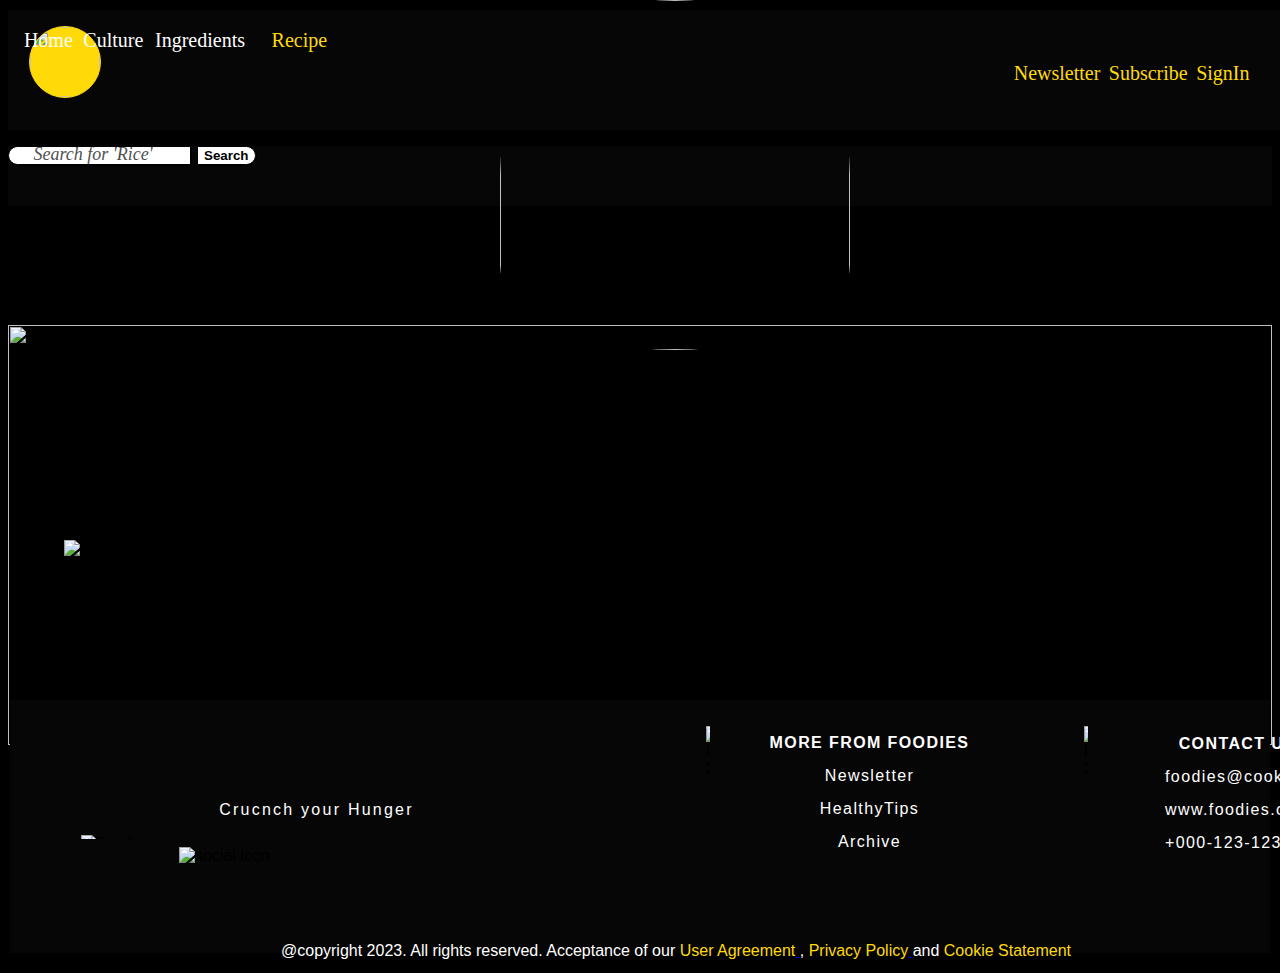
==== Recipe1.html @ 0ddc1926 "Add files via upload" ====
<!DOCTYPE html>
<html lang="en">
    <head>
        <meta charset="UTF-8">
        <meta http-equiv="X-UA-Compatible" content="IE=edge">
        <meta name="viewport" content="width=device-width, initial-scale=1.0">
        <title>foodies</title>
        <link
          href="https://cdn.jsdelivr.net/npm/bootstrap@5.3.0-alpha1/dist/css/bootstrap.min.css"
          rel="stylesheet"
          integrity="sha384-GLhlTQ8iRABdZLl6O3oVMWSktQOp6b7In1Zl3/Jr59b6EGGoI1aFkw7cmDA6j6gD"
          crossorigin="anonymous"
        />
        <link rel="stylesheet" href="./Recipe.css"/>
    </head>
    <body>
        <div class="container">
            <header>
                <div class="float-left">
                    <img 
                        src=".//Images/image-9@2x.png" 
                        alt="" 
                        class="user"
                    />
                </div>
                <div>
                    <img 
                        src=".//Images/logo.png" 
                        alt="" 
                        class="logo" 
                    />
                </div>
                <div class="lists">
                    <ul class="header-rightSide">
                        <li><a href="http://"> Newsletter</a></li>
                        <li><a href="http://">Subscribe</a></li>
                        <li><a href="http://">SignIn</a></li>
                    </ul>
                </div>
            </header>
            <nav class="navbar navbar-expand-lg">
                <div class="container-fluid">
                    <ul class="navigation">
                        <li> 
                            <a class="navbar-home navitems"  href="./Home.html">Home</a> 
                        </li>
                        <li> 
                            <a class="navbar-culture navitems" href="./Culture.html">Culture</a> 
                        </li>
                        <li> 
                            <a class="navbar-ingredients navitems" href="./Ingredient.html">Ingredients</a> 
                        </li>
                        <li>
                            <a class="navbar-recipe navitems" href="./Recipe.html">Recipe</a>
                        </li>
                    </ul>
                    <form class="d-flex" role="search">
                        <input class="form-control me-2" 
                            type="search" 
                            placeholder="Search for 'Rice'" 
                            aria-label="Search"
                        />
                        <button class="btn btn-outline-success" type="submit">Search </button>
                    </form>
                </div>
            </nav>
            <main>
                <div class="main">
                    <h1 class="apetit" id="para-text">BON APPÉTIT!</h1>
                    <h4 class="delicious-meal">Everything you need for a delicious meal</h4>
                    <div class="container">
                        <div class="myRecipe">
                            <img src=".//Images/Recipe.jpg" style="width: 100%;" height="420px">
                            <div class="centered">RECIPE</div>
                            <div class="centered-2">Enjoy it!</div>
                        </div>
                        <a class="prev" onclick="plusSlides(-1)">&#10094;</a>
                        <a class="next" onclick="plusSlides(1)">&#10095;</a>
                        <div class="dots">
                            <div class="ellipse-6 ellipse-1"></div>
                            <div class="ellipse ellipse-1"></div>
                            <div class="ellipse ellipse-1"></div>
                        </div>
                    </div>
                </div>        
            </main>
            <footer class="footer">
                <div class="overlap-group1-2">
                   <div class="footer-1"></div>
                       <p class="copyright">
                           <span class="inraiserif-normal"> @copyright 2023. All rights reserved. Acceptance of our </span>
                           <a href="http://">
                               <span class="span-1">User Agreement</span>
                           </a>
                           <span class="inraiserif-normal"> , </span>
                           <a href="http://">
                               <span class="span-1">Privacy Policy</span>
                           </a>
                           <span class="inraiserif-normal"> and </span>
                           <a href="http://">
                               <span class="span-1">Cookie Statement</span>
                           </a>
                       </p>
                       <img 
                           src=".//Images/line-1.svg" 
                           alt="line 1"   
                           class="line-1"
                       />
                       <img 
                           src=".//Images/line-2.svg" 
                           alt="line 2" 
                           class="line-2"
                       />
                       <img 
                           src=".//Images/logo-1.png" 
                           alt="logo" 
                           class="logo-1" 
                       />
                       <div class="left-side">
                           <div class="crunch valign-text-middle">Crucnch your Hunger</div>
                           <img 
                               src=".//Images/social-icon@2x.png" 
                               alt="social icon"
                               class="social-icon"
                           />
                       </div>
                       <div class="right-side">
                           <div class="moreinfo">
                               <div class="more-from-foodies valign-text-midle inter-bold-romance-20px">MORE FROM FOODIES</div>
                               <div class="newsletter-1 valign-text-midle inter-bold-romance-20px">Newsletter</div>
                               <div class="healthy-tips valign-text-midle inter-bold-romance-20px">HealthyTips</div>
                               <div class="archive valign-text-midle inter-bold-romance-20px">Archive</div>
                           </div>
                           <img 
                               src=".//Images/line-2.svg" 
                               alt="line 3" 
                               class="line-3"
                           />
                           <div class="contact-us">
                               <div class="contact-us-1 valign-text-middle inter-bold-romance-20px">CONTACT US</div>
                               <div class="foodiescookorg valign-text-middle inter-light-romance-20px">foodies@cook.org</div>
                               <div class="wwwfoodiescom valign-text-middle inter-light-romance-20px">www.foodies.com</div>
                               <div class="text-1 valign-text-middle inter-light-romance-20px">+000-123-1234</div>
                           </div>
                       </div>
                   </div>
            </footer>
        </div>
        <script src="./home.js"></script>
        <script src="./Ingredient.js"></script>
    </body>
</html>
---- Recipe.css ----
body {
    background-color: rgb(0, 0, 0);
    font-family: "Trebuchet MS", "Lucida Sans Unicode", "Lucida Grande",
      "Lucida Sans", Arial, sans-serif;
}
.container {
    /* align-items: flex-end;
    background-color: black;
    border: 1px none;
    display: flex;
    flex-direction: column;
    gap: 15px;
    height: 1024px;
    padding: 0 22px;
    width: 1440px; */
    max-width: 1340px;
}
/* HEADER CSS */
header {
    background-color: #060606;
    width: 100%;
    height: 100px;
    margin-top: 10px;
    padding: 10px 10px;
}
.user {
    width: 70px;
    height: 70px;
    position: absolute;
    top: 25.5px;
    left: 2.23%;
    right: 90.86%;
    border: 1px solid #ffda08;
    border-radius: 50px;
    background-color: #ffda08;
    /* // margin: 35.12%, 90.86%, 46.45%, 2.23%; */
}
img.logo {
    height: 350px;
    width: 350px;
    position: absolute;
    /* left: 31.25%;
    right: 31.25%; */
    top: 0%;
    padding-bottom: 90px;
    left: 500px;
    border-radius: 400px;
}
.header-rightSide {
    position: absolute;
    right: 2.23%;
    top: 45px;
    bottom: 52.78%;
}
.header-rightSide li {
    display: inline;
}
.header-rightSide a {
    color: #ffda08;
    text-decoration: none;
    font-family: "Inter";
    font-style: normal;
    font-size: 20px;
    line-height: 24px;
    padding: 2px;
}
.header-rightSide a:hover {
    color: white;
    text-decoration: underline;
}

/* NAVGATION-BAR CSS */

.container-fluid {
    background-color: #060606;
    height: 60px;
}
.navigation li {
    text-align: center;
    display: inline;
    font-family: "Inter";
    font-style: normal;
    font-size: 20px;
    line-height: 4;
}
.navbar-home {
    color: white;
    position: absolute;
    width: 66.7px;
    height: 24px;
    left: 10px;
    top: 0px;
    text-decoration: none;
    padding: 0px 5px;
}
.navbar-culture {
    color: white;
    position: absolute;
    width: 66.7px;
    height: 24px;
    left: 75px;
    top: 0px;
    text-decoration: none;
    padding: 0px 5px;
}
.navbar-ingredients {
    color: white;
    position: absolute;
    width: 66.7px;
    height: 24px;
    left: 150px;
    top: 0px;
    text-decoration: none;
    padding: 0px 5px;
}
.navbar-recipe {
    color: #ffda08;
    position: absolute;
    width: 66.7px;
    height: 24px;
    left: 261px;
    top: 0px;
    text-decoration: none;
    padding: 0px 5px;
}
.navitems:hover {
    color: white;
    text-decoration: underline solid white;
    cursor: pointer;
}
/* .navigation li a:hover {
    text-decoration: underline;
} */
.form-control {
    text-align: center;
    background: #ffffff;
    border: 1px solid #000000;
    border-radius: 30px 0px 0px 30px;
    box-shadow: 1px 1px #000000;
}
::placeholder {
    color: black;
    font-size: 18px;
    font-family: "Inter";
    opacity: 70%;
    font-style: italic;
}
.btn {
    color: black;
    background: #ffffff;
    border: 1px solid #000000;
    border-radius: 0px 30px 30px 0px;
    font-weight: bold;
    box-shadow: 1px 1px #000000;
}
.btn:hover {
    color: white;
    background-color: #060606;
    border: 1px solid white;
}
.form-control:hover {
    border: 1px solid white;
    box-shadow: none;
}
.me-2 {
    margin-right: 0.1rem !important;
}
  
/* BODY CSS */
.body {
    align-items: flex-end;
    display: flex;
    height: 420px;
    left: 10px;
    max-width: 1250px;
    position: absolute;
    top: 245px;
}
.flex-col {
    align-items: center;
    display: flex;
    flex-direction: column;
    gap: 18px;
    margin-left: 80px;
    min-height: 496px;
    width: 475px;
}
.overlap-group-3 {
    height: 69px;
    position: relative;
    width: 475px;
    top: 10px;
}
.title {
    /* color: white;
    font-family: var(--font-family-jockey-one);
    font-size: 30px;
    font-weight: 400;
    height: 58px;
    /* left: 80px; */
    /* letter-spacing: 3.36px;
    line-height: 57.6px;
    position: absolute;
    text-align: center;
    top: 0;
    white-space: nowrap; */
  
    text-align: center;
    color: white;
    font-family: var(--font-family-jockey-one);
    font-size: 30px;
    font-weight: 400;
    letter-spacing: 3.36px;
    white-space: nowrap;
    /* line-height: 2; */
}
.stuff {
    /* color: white;
    height: 24px;
    left: 60px;
    letter-spacing: 1.4px;
    line-height: 24px;
    position: absolute;
    text-align: center;
    top: 45px;
    white-space: nowrap;
    font-size: 20px; */
    color: #ffffff;
    text-align: center;
    letter-spacing: 1.4px;
    white-space: nowrap;
    font-size: 20px;
}
.vegan-food {
    align-items: center;
    display: flex;
    flex-direction: column;
    gap: 14px;
    margin-left: 40px;
    min-height: 409px;
    width: 412px;
}
.overlap-group2 {
    align-items: center;
    background-image: url("./Images/Vegan.png");
    background-position: 50% 50%;
    background-size: cover;
    display: flex;
    flex-direction: column;
    gap: 21px;
    margin-right: 4px;
    min-height: 339px;
    padding: 48px 0;
    width: 408px;
}
.lorem-ipsum-dolor-si {
    color: #ffffff;
    letter-spacing: 0;
    line-height: normal;
    min-height: 144px;
    text-align: justify;
    width: 284px;
}
.container .address-3 {
    letter-spacing: 0;
    line-height: normal;
    min-height: 29px;
}
.address-1 {
    font-size: 24px;
    text-align: center;
    color: #ffffff;
    margin-right: 26px;
    min-width: 106px;
}
.overlap-group-4 {
    align-items: flex-end;
    background-image: url(".//Images/rectangle-2-1.svg");
    background-size: 100% 100%;
    display: flex;
    height: 56px;
    justify-content: flex-end;
    margin-left: 34px;
    min-width: 152px;
    padding: 16px 3px;
}
.read-more {
    color: white;
    letter-spacing: 0;
    line-height: normal;
    min-height: 23px;
    width: 129px;
    font-size: 18px;
    font-weight: bolder;
}
.overlap-group4 {
    height: 409px;
    position: relative;
    width: 418px;
}
.left-nav-icon {
    align-items: flex-end;
    background-color: #ffda08;
    border-radius: 35px 35px;
    display: flex;
    height: 56px;
    justify-content: flex-end;
    left: -7px;
    min-width: 71px;
    padding: 9px 15.6px;
    position: absolute;
    top: 134px;
    transform: rotate(-89.1deg);
}
.rectangle-2 {
    height: 36px;
    transform: rotate(89.1deg);
    width: 36px;
}
.traditional-food {
    align-items: center;
    display: flex;
    flex-direction: column;
    gap: 14px;
    left: 8px;
    min-height: 409px;
    position: absolute;
    top: 0;
    width: 410px;
}
.overlap-group1 {
    align-items: flex-end;
    background-image: url(".//Images/rectangle-2.svg");
    background-size: 100% 100%;
    display: flex;
    height: 56px;
    justify-content: flex-end;
    margin-left: 4px;
    min-width: 152px;
    padding: 16px 3px;
}
.overlap-group-2 {
    align-items: center;
    background-image: url(".//Images/Traditional.jpg");
    background-position: 50% 50%;
    background-size: cover;
    display: flex;
    flex-direction: column;
    gap: 21px;
    min-height: 339px;
    padding: 48px 0;
    width: 410px;
}
.address {
    font-size: 24px;
    color: #ffffff;
    text-align: center;
    letter-spacing: 0;
    line-height: normal;
    min-height: 29px;
    min-width: 132px;
}
.overlap-group3 {
    height: 409px;
    margin-left: 25px;
    position: relative;
    width: 415px;
}
.right-nav-icon {
    align-items: flex-end;
    background-color: #ffda08;
    border-radius: 35px 35px;
    display: flex;
    height: 56px;
    justify-content: flex-end;
    left: 351px;
    min-width: 71px;
    padding: 9px 15.6px;
    position: absolute;
    top: 136px;
    transform: rotate(-90.79deg);
}
.rectangle-2-1 {
    height: 36px;
    transform: rotate(90.79deg);
    width: 36px;
}
.dessert {
    align-items: center;
    display: flex;
    flex-direction: column;
    gap: 14px;
    left: 0;
    min-height: 409px;
    position: absolute;
    top: 0;
    width: 410px;
}
.overlap-group-5 {
    align-items: flex-end;
    background-image: url(".//Images/rectangle-2-2.svg");
    background-position: 100% 100%;
    display: flex;
    height: 56px;
    justify-content: flex-end;
    margin-right: 16px;
    min-width: 152px;
    padding: 16px 3px;
}
.overlap-group1-1 {
    align-items: flex-start;
    background-image: url(".//Images/Dessert.jpg");
    background-position: 50% 50%;
    background-size: cover;
    display: flex;
    flex-direction: column;
    gap: 21px;
    min-height: 339px;
    padding: 41px 61px;
    width: 410px;
}
.address-2 {
    font-size: 24px;
    text-align: center;
    color: #ffffff;
    align-self: flex-end;
    margin-right: 50px;
    min-width: 166px;
}
  
/* FOOTER CSS */

.footer {
    align-items: flex-start;
    align-self: center;
    background-color: #060606;
    display: flex;
    flex-direction: row;
    flex-shrink: 1;
    height: 253px;
    justify-content: flex-start;
    /* margin: 0px 0px; */
    position: absolute;
    top: 700px;
    right: 10px;
    left: 10px;
    /* min-width: 1389px;
    margin-right: 3px; */
    /* width: auto; */
}
.overlap-group1-2 {
    /* height: 43px; */
    margin-top: -160px;
    position: relative;
    width: 1340px;
}
.logo-1 {
    height: 433px;
    left: 54px;
    object-fit: cover;
    position: absolute;
    top: 0;
    width: 500px;
}
.left-side {
    align-items: flex-start;
    display: flex;
    flex-direction: column;
    gap: 18px;
    left: 169px;
    min-height: 108px;
    position: absolute;
    top: 251px;
    width: 274px;
}
.crunch {
    color: white;
    font-family: var(--font-family-jockey-one);
    font-size: var(--font-size-xxx1);
    font-weight: 400;
    height: 38px;
    letter-spacing: 2.24px;
    line-height: 38.4px;
    margin-left: 1px;
    min-width: 273px;
    text-align: center;
    white-space: nowrap;
}
.valign-text-middle {
    display: flex;
    flex-direction: column;
    justify-content: center;
}
.social-icon {
    height: 51px;
    width: 260px;
}
.right-side {
    align-items: center;
    display: flex;
    height: 139px;
    left: 740px;
    min-width: 605px;
    position: absolute;
    top: 186px;
}
.moreinfo {
    color: white;
    align-items: flex-start;
    display: flex;
    flex-direction: column;
    gap: 7px;
    margin-bottom: 3.85px;
    min-height: 124px;
    width: 247px;
}
.archive {
    height: 26px;
    letter-spacing: 1.4px;
    line-height: 24px;
    text-align: center;
    white-space: nowrap;
    width: 239px;
}
.healthy-tips {
    height: 26px;
    letter-spacing: 1.4px;
    line-height: 24px;
    text-align: center;
    white-space: nowrap;
    width: 239px;
}
.newsletter-1 {
    height: 26px;
    letter-spacing: 1.4px;
    line-height: 24px;
    text-align: center;
    white-space: nowrap;
    width: 239px;
}
.more-from-foodies {
    height: 26px;
    letter-spacing: 1.4px;
    line-height: 24px;
    text-align: center;
    white-space: nowrap;
    width: 239px;
    font-weight: bold;
}
.line-3 {
    height: 139px;
    margin-left: 87px;
    width: 4px;
}
.contact-us {
    color: white;
    align-items: flex-start;
    display: flex;
    flex-direction: column;
    gap: 7px;
    margin-bottom: 3.85px;
    margin-left: 77px;
    min-height: 124px;
    width: 198px;
}
.wwwfoodiescom {
    height: 26px;
    letter-spacing: 1.4px;
    line-height: 24px;
    white-space: nowrap;
}
.foodiescookorg {
    height: 26px;
    letter-spacing: 1.4px;
    line-height: 24px;
    white-space: nowrap;
}
.text-1 {
    height: 26px;
    letter-spacing: 1.4px;
    line-height: 24px;
    white-space: nowrap;
}
.contact-us-1 {
    height: 26px;
    letter-spacing: 1.4px;
    line-height: 24px;
    text-align: center;
    white-space: nowrap;
    width: 145px;
    font-weight: bold;
}
.copyright {
    color: white;
    left: 171px;
    letter-spacing: 0;
    line-height: normal;
    position: absolute;
    text-align: center;
    top: 386px;
    margin-left: 100px;
}
.span-1 {
    text-decoration: underline solid black;
    color: #ffda08;
    cursor: pointer;
}
.span-1:hover {
    text-decoration: underline solid white;
    color: white;
}
.line-1 {
    height: 4px;
    left: 71px;
    position: absolute;
    top: 295px;
    width: 495px;
}
.line-2 {
    height: 139px;
    left: 696px;
    position: absolute;
    top: 186px;
    width: 4px;
}
.footer-1 {
    background-color: var(--midnight-moss);
    height: 200px;
    left: 0;
    right: 10px;
    position: absolute;
    top: 169px;
    width: 1340px;
}
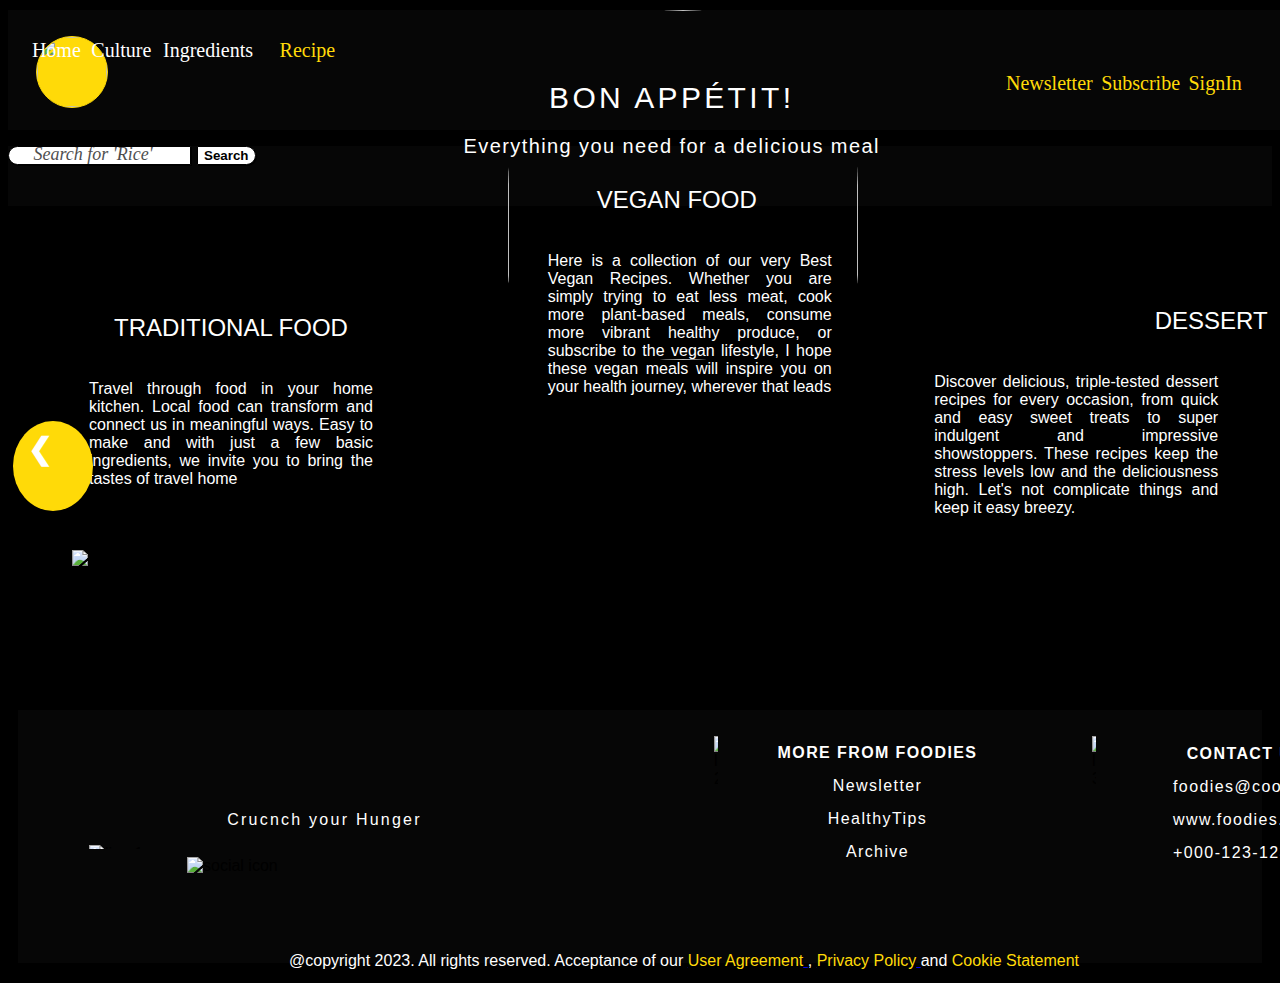
==== commit 1699133d: "Add files via upload" ====
--- a/Recipe1.html
+++ b/Recipe1.html
@@ -64,89 +64,137 @@
                     </form>
                 </div>
             </nav>
-            <main>
-                <div class="main">
-                    <h1 class="apetit" id="para-text">BON APPÉTIT!</h1>
-                    <h4 class="delicious-meal">Everything you need for a delicious meal</h4>
-                    <div class="container">
-                        <div class="myRecipe">
-                            <img src=".//Images/Recipe.jpg" style="width: 100%;" height="420px">
-                            <div class="centered">RECIPE</div>
-                            <div class="centered-2">Enjoy it!</div>
-                        </div>
-                        <a class="prev" onclick="plusSlides(-1)">&#10094;</a>
-                        <a class="next" onclick="plusSlides(1)">&#10095;</a>
-                        <div class="dots">
-                            <div class="ellipse-6 ellipse-1"></div>
-                            <div class="ellipse ellipse-1"></div>
-                            <div class="ellipse ellipse-1"></div>
-                        </div>
-                    </div>
-                </div>        
-            </main>
+            <div class="body">
+                <div class="overlap-group4">
+                    <div class="traditional-food">
+                        <div class="overlap-group-2">
+                            <div class="address inter-medium-white-24px">
+                                TRADITIONAL FOOD
+                            </div>
+                            <p class="lorem-ipsum-dolor-si inter-medium-white-16px">
+                                Travel through food in your home kitchen. 
+                                Local food can transform and connect us in meaningful ways.
+                                Easy to make and with just a few basic ingredients, 
+                                we invite you to bring the tastes of travel home
+                            </p>
+                        </div>
+                        <div class="overlap-group1">
+                            <a class="read-more roboto-medium-black-20px"  href="google.com">
+                                Read More...
+                            </a>
+                        </div>    
+                    </div>
+                    <a class="prev" href="./Recipe.html" onclick="plusSlides(-1)">&#10094;</a>
+                </div>
+                <div class="flex-col">
+                    <div class="overlap-group-3">
+                        <h1 class="title valign-text-middle" id="para-text">
+                            BON APPÉTIT!
+                        </h1>
+                        <p class="stuff valign-text-middle inter-bold-white-20px">
+                            Everything you need for a delicious meal
+                        </p>
+                    </div>
+                    <div class="vegan-food">
+                        <div class="overlap-group2">
+                            <div class="address-1 address-3 inter-medium-white-24px">
+                                VEGAN FOOD   
+                            </div>
+                            <p class="lorem-ipsum-dolor-si inter-medium-white-16px">
+                                Here is a collection of our very Best Vegan Recipes. 
+                                Whether you are simply trying to eat less meat, cook more plant-based meals, 
+                                consume more vibrant healthy produce, or subscribe to the vegan lifestyle, 
+                                I hope these vegan meals will inspire you on your health journey, 
+                                wherever that leads
+                            </p>
+                        </div>
+                        <div class="overlap-group-4">
+                            <div class="read-more roboto-medium-black-20px">Read More...</div>
+                        </div>
+                    </div>
+                </div>
+                <div class="overlap-group3">
+                    <div class="dessert">
+                        <div class="overlap-group1-1">
+                            <div class="address-2 address-3 inter-medium-white-24px">
+                                DESSERT
+                            </div>
+                            <p class="lorem-ipsum-dolor-si inter-medium-white-16px">
+                                Discover delicious, triple-tested dessert recipes for every occasion, 
+                                from quick and easy sweet treats to super indulgent and impressive showstoppers.
+                                These recipes keep the stress levels low and the deliciousness high. 
+                                Let's not complicate things and keep it easy breezy.
+                            </p>
+                        </div>
+                        <div class="overlap-group-5">
+                            <div class="read-more roboto-medium-black-20px">Read More...</div>
+                        </div>
+                    </div>
+                </div> 
+            </div>              
             <footer class="footer">
-                <div class="overlap-group1-2">
-                   <div class="footer-1"></div>
-                       <p class="copyright">
-                           <span class="inraiserif-normal"> @copyright 2023. All rights reserved. Acceptance of our </span>
-                           <a href="http://">
-                               <span class="span-1">User Agreement</span>
-                           </a>
-                           <span class="inraiserif-normal"> , </span>
-                           <a href="http://">
-                               <span class="span-1">Privacy Policy</span>
-                           </a>
-                           <span class="inraiserif-normal"> and </span>
-                           <a href="http://">
-                               <span class="span-1">Cookie Statement</span>
-                           </a>
-                       </p>
-                       <img 
-                           src=".//Images/line-1.svg" 
-                           alt="line 1"   
-                           class="line-1"
-                       />
-                       <img 
-                           src=".//Images/line-2.svg" 
-                           alt="line 2" 
-                           class="line-2"
-                       />
-                       <img 
-                           src=".//Images/logo-1.png" 
-                           alt="logo" 
-                           class="logo-1" 
-                       />
-                       <div class="left-side">
-                           <div class="crunch valign-text-middle">Crucnch your Hunger</div>
-                           <img 
-                               src=".//Images/social-icon@2x.png" 
-                               alt="social icon"
-                               class="social-icon"
-                           />
-                       </div>
-                       <div class="right-side">
-                           <div class="moreinfo">
-                               <div class="more-from-foodies valign-text-midle inter-bold-romance-20px">MORE FROM FOODIES</div>
-                               <div class="newsletter-1 valign-text-midle inter-bold-romance-20px">Newsletter</div>
-                               <div class="healthy-tips valign-text-midle inter-bold-romance-20px">HealthyTips</div>
-                               <div class="archive valign-text-midle inter-bold-romance-20px">Archive</div>
-                           </div>
-                           <img 
-                               src=".//Images/line-2.svg" 
-                               alt="line 3" 
-                               class="line-3"
-                           />
-                           <div class="contact-us">
-                               <div class="contact-us-1 valign-text-middle inter-bold-romance-20px">CONTACT US</div>
-                               <div class="foodiescookorg valign-text-middle inter-light-romance-20px">foodies@cook.org</div>
-                               <div class="wwwfoodiescom valign-text-middle inter-light-romance-20px">www.foodies.com</div>
-                               <div class="text-1 valign-text-middle inter-light-romance-20px">+000-123-1234</div>
-                           </div>
-                       </div>
-                   </div>
+             <div class="overlap-group1-2">
+                <div class="footer-1"></div>
+                    <p class="copyright">
+                        <span class="inraiserif-normal"> @copyright 2023. All rights reserved. Acceptance of our </span>
+                        <a href="http://">
+                            <span class="span-1">User Agreement</span>
+                        </a>
+                        <span class="inraiserif-normal"> , </span>
+                        <a href="http://">
+                            <span class="span-1">Privacy Policy</span>
+                        </a>
+                        <span class="inraiserif-normal"> and </span>
+                        <a href="http://">
+                            <span class="span-1">Cookie Statement</span>
+                        </a>
+                    </p>
+                    <img 
+                        src=".//Images/line-1.svg" 
+                        alt="line 1"   
+                        class="line-1"
+                    />
+                    <img 
+                        src=".//Images/line-2.svg" 
+                        alt="line 2" 
+                        class="line-2"
+                    />
+                    <img 
+                        src=".//Images/logo-1.png" 
+                        alt="logo" 
+                        class="logo-1" 
+                    />
+                    <div class="left-side">
+                        <div class="crunch valign-text-middle">Crucnch your Hunger</div>
+                        <img 
+                            src=".//Images/social-icon@2x.png" 
+                            alt="social icon"
+                            class="social-icon"
+                        />
+                    </div>
+                    <div class="right-side">
+                        <div class="moreinfo">
+                            <div class="more-from-foodies valign-text-midle inter-bold-romance-20px">MORE FROM FOODIES</div>
+                            <div class="newsletter-1 valign-text-midle inter-bold-romance-20px">Newsletter</div>
+                            <div class="healthy-tips valign-text-midle inter-bold-romance-20px">HealthyTips</div>
+                            <div class="archive valign-text-midle inter-bold-romance-20px">Archive</div>
+                        </div>
+                        <img 
+                            src=".//Images/line-2.svg" 
+                            alt="line 3" 
+                            class="line-3"
+                        />
+                        <div class="contact-us">
+                            <div class="contact-us-1 valign-text-middle inter-bold-romance-20px">CONTACT US</div>
+                            <div class="foodiescookorg valign-text-middle inter-light-romance-20px">foodies@cook.org</div>
+                            <div class="wwwfoodiescom valign-text-middle inter-light-romance-20px">www.foodies.com</div>
+                            <div class="text-1 valign-text-middle inter-light-romance-20px">+000-123-1234</div>
+                        </div>
+                    </div>
+                </div>
             </footer>
         </div>
-        <script src="./home.js"></script>
+        <script src="./Home.js"></script>
         <script src="./Ingredient.js"></script>
     </body>
-</html>
+</html>--- a/Recipe.css
+++ b/Recipe.css
@@ -282,10 +282,10 @@
     justify-content: flex-end;
     margin-left: 34px;
     min-width: 152px;
-    padding: 16px 3px;
+    padding: 16px 3px;;
 }
 .read-more {
-    color: white;
+    color: black;
     letter-spacing: 0;
     line-height: normal;
     min-height: 23px;
@@ -298,25 +298,6 @@
     position: relative;
     width: 418px;
 }
-.left-nav-icon {
-    align-items: flex-end;
-    background-color: #ffda08;
-    border-radius: 35px 35px;
-    display: flex;
-    height: 56px;
-    justify-content: flex-end;
-    left: -7px;
-    min-width: 71px;
-    padding: 9px 15.6px;
-    position: absolute;
-    top: 134px;
-    transform: rotate(-89.1deg);
-}
-.rectangle-2 {
-    height: 36px;
-    transform: rotate(89.1deg);
-    width: 36px;
-}
 .traditional-food {
     align-items: center;
     display: flex;
@@ -353,7 +334,7 @@
 }
 .address {
     font-size: 24px;
-    color: #ffffff;
+    color: white;
     text-align: center;
     letter-spacing: 0;
     line-height: normal;
@@ -366,25 +347,6 @@
     position: relative;
     width: 415px;
 }
-.right-nav-icon {
-    align-items: flex-end;
-    background-color: #ffda08;
-    border-radius: 35px 35px;
-    display: flex;
-    height: 56px;
-    justify-content: flex-end;
-    left: 351px;
-    min-width: 71px;
-    padding: 9px 15.6px;
-    position: absolute;
-    top: 136px;
-    transform: rotate(-90.79deg);
-}
-.rectangle-2-1 {
-    height: 36px;
-    transform: rotate(90.79deg);
-    width: 36px;
-}
 .dessert {
     align-items: center;
     display: flex;
@@ -427,7 +389,84 @@
     margin-right: 50px;
     min-width: 166px;
 }
+.container {
+    position: relative;
+}
+.apetit {
+    text-align: center;
+    color: white;
+    font-family: var(--font-family-jockey-one);
+    font-size: 30px;
+    font-weight: 400;
+    letter-spacing: 3.36px;
+    white-space: nowrap;
+}
+.delicious-meal {
+    color: #ffffff;
+    text-align: center;
+    letter-spacing: 1.4px;
+    white-space: nowrap;
+    font-size: 20px;
+}  
+.centered {
+    -webkit-text-stroke: 3px black;
+    position: absolute;
+    top: 30%;
+    left: 50%;
+    transform: translate(-50%, 50%);
+    font-size: 40px;
+    color: #ffffff;
+    font-weight: bolder;
+    font-display: block;
+    font-family: "inter";
+}
+.centered-2 {
+    -webkit-text-stroke: 3px black;
+    position: absolute;
+    top: 42%;
+    left: 50%;
+    color: #ffffff;
+    font-size: xx-large;
+    font-weight: bold;
+    font-family: "inter";
+    transform: translate(-50%, 50%);
+}
+.prev,
+.next {
+    cursor: pointer;
+    position: absolute;
+    top: 50%;
+    width: 50px;
+    height: 70px;
+    padding: 10px 15px;
+    margin-top: -50px;
+    margin-left: -5px;
+    margin-right: 5px;
+    color: white;
+    background-color: #ffda08;
+    font-weight: bold;
+    font-size: 30px;
+    border-radius: 50%;
+    user-select: none;
+    -webkit-user-select: none;
+    text-decoration: none;
+}
   
+/* Position the "next button" to the right */
+
+.next {
+    right: 0;
+    border-radius: 50%;
+}
+  
+/* On hover, add a black background color with a little bit see-through */
+
+.prev:hover
+.next:hover {
+    /* opacity: 80%; */
+    color: #ffda08;
+    background-color: #ffffff;
+}
 /* FOOTER CSS */
 
 .footer {
